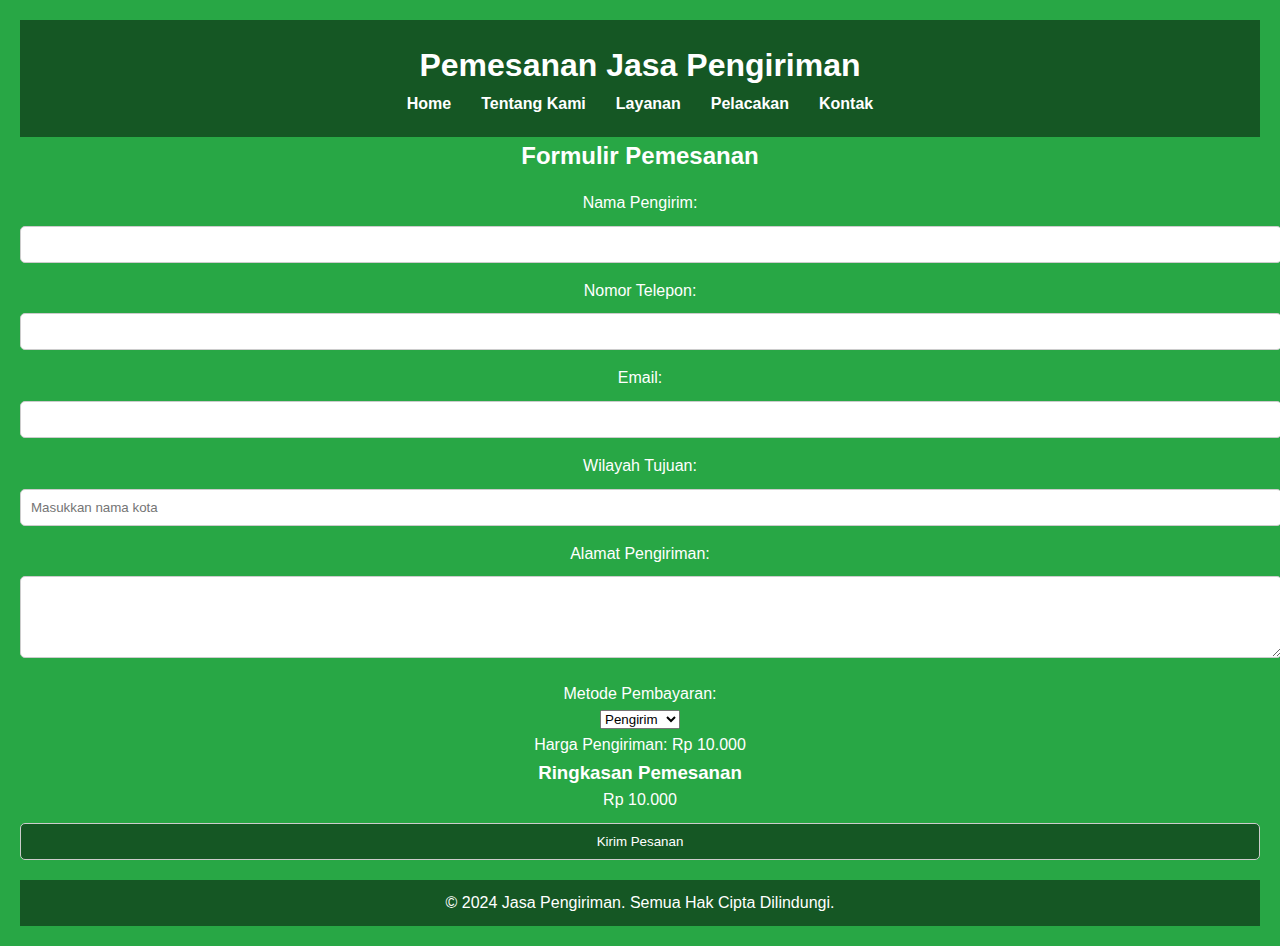
==== index.html @ ee3ae77f "Add files via upload" ====
<!DOCTYPE html>
<html lang="en">
<head>
    <meta charset="UTF-8">
    <meta name="viewport" content="width=device-width, initial-scale=1.0">
    <title>Pemesanan Jasa Pengiriman</title>
    <link rel="stylesheet" href="styles.css"> <!-- Menghubungkan file CSS -->
</head>

<body>
    <header>
        <h1>Pemesanan Jasa Pengiriman</h1>
        <nav>
            <ul>
                <li><a href="index.html">Home</a></li>
                <li><a href="about.html">Tentang Kami</a></li>
                <li><a href="services.html">Layanan</a></li>
                <li><a href="track.html">Pelacakan</a></li>
                <li><a href="contact.html">Kontak</a></li>
            </ul>
        </nav>
    </header>

    <section id="order-form">
        <h2>Formulir Pemesanan</h2>
        <form action="submit_order.php" method="POST" class="order-form">
            <label for="name">Nama Pengirim:</label>
            <input type="text" id="name" name="name" required>
    
            <label for="phone">Nomor Telepon:</label>
            <input type="tel" id="phone" name="phone" required>
    
            <label for="email">Email:</label>
            <input type="email" id="email" name="email" required>

            <label for="destination">Wilayah Tujuan:</label>
            <input type="text" id="destination" name="destination" placeholder="Masukkan nama kota" oninput="updateHarga()" required>
            
            <label for="address">Alamat Pengiriman:</label>
            <textarea id="address" name="address" rows="4" required></textarea>
            
            <label for="payment-method">Metode Pembayaran:</label>
            <select id="payment-method" name="payment-method" onchange="updateHarga()">
                <option value="sender">Pengirim</option>
                <option value="receiver">Penerima</option>
            </select>

            <p id="price-info">Harga Pengiriman: Rp 10.000</p> <!-- Menampilkan harga dinamis -->

            <h3>Ringkasan Pemesanan</h3>
            <p id="summary-price">Rp 10.000</p> <!-- Menampilkan harga total -->

            <button type="submit" class="btn-submit">Kirim Pesanan</button>
        </form>
    </section>

    <footer>
        <p>&copy; 2024 Jasa Pengiriman. Semua Hak Cipta Dilindungi.</p>
    </footer>

    <script>
        // Fungsi untuk memperbarui harga berdasarkan huruf depan wilayah tujuan
        function updateHarga() {
            var wilayah = document.getElementById("destination").value;
            if (wilayah) {
                // Mengambil huruf pertama dari wilayah
                var hurufDepan = wilayah.charAt(0).toLowerCase();

                // Menghitung harga berdasarkan huruf pertama
                var harga = 10000 + (hurufDepan.charCodeAt(0) - 'a'.charCodeAt(0)) * 1000;

                // Memperbarui tampilan harga
                document.getElementById("price-info").innerHTML = "Harga Pengiriman: Rp " + harga.toLocaleString();
                document.getElementById("summary-price").innerHTML = "Rp " + harga.toLocaleString();
            }
        }
    </script>
</body>
</html>
---- styles.css ----
/* Reset untuk semua elemen agar tidak ada margin dan padding default */
body, h1, h2, h3, p, ul, li, a {
    margin: 0;
    padding: 0;
    box-sizing: border-box;
}

/* Body and Layout */
body {
    font-family: Arial, sans-serif;
    line-height: 1.6;
    background-color: #28a745; /* Ganti latar belakang menjadi hijau */
    color: #fff; /* Ganti warna teks menjadi putih */
    text-align: center; /* Semua teks akan berada di tengah */
    padding: 20px;
}

/* Header */
header {
    background: #155724; /* Warna header lebih gelap untuk kontras */
    color: #fff;
    padding: 20px 0;
}

/* Navigation */
header nav ul {
    list-style: none;
    display: flex;
    justify-content: center;
}

header nav ul li {
    margin: 0 15px;
}

header nav ul li a {
    text-decoration: none;
    color: #fff;
    font-weight: bold;
}

header nav ul li a:hover {
    text-decoration: underline;
}

/* Main Content */
main {
    padding: 20px;
    max-width: 800px;
    margin: 0 auto;
}

/* Footer */
footer {
    text-align: center;
    background: #155724;
    color: #fff;
    padding: 10px 0;
    margin-top: 20px;
}

/* Form and Input */
form label {
    display: block;
    margin-top: 15px;
}

form input, form textarea, form button {
    width: 100%;
    padding: 10px;
    margin-top: 10px;
    border: 1px solid #ccc;
    border-radius: 5px;
}

form button {
    background: #155724;
    color: #fff;
    cursor: pointer;
}

form button:hover {
    background: #117a3e;
}

/* Styling for About Section */
.about {
    padding: 20px;
    line-height: 1.6;
}

.about h2 {
    margin-top: 40px; /* Jarak atas untuk judul utama */
    margin-bottom: 30px; /* Jarak bawah untuk judul utama */
    color: #fff;
    font-size: 24px;
}

.about h3 {
    margin-top: 30px; /* Jarak atas untuk subjudul */
    margin-bottom: 20px; /* Jarak bawah untuk subjudul */
    color: #fff;
    font-size: 22px;
}

/* Button Home Styling */
.btn-home {
    display: inline-block;
    margin-top: 40px; /* Jarak tombol dari konten atas */
    background-color: #155724;
    color: #fff;
    font-size: 18px;
    padding: 12px 20px;
    text-decoration: none;
    border-radius: 5px;
    text-align: center;
    position: relative;
    overflow: hidden;
    transition: all 0.3s ease;
}

.btn-home:hover {
    background-color: #117a3e; /* Efek hover untuk tombol */
}
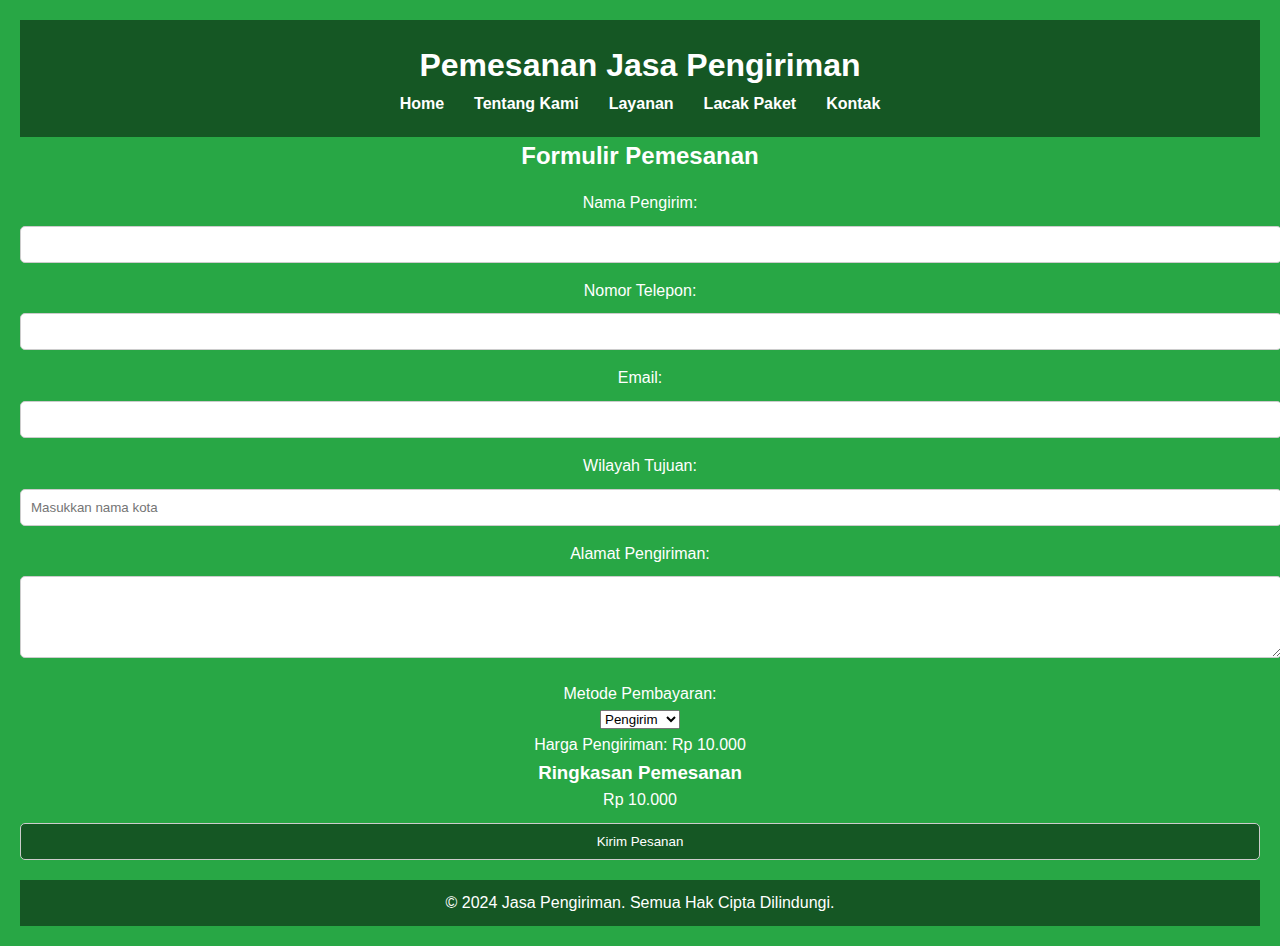
==== commit 5715de5d: "index.html" ====
--- a/index.html
+++ b/index.html
@@ -15,7 +15,7 @@
                 <li><a href="index.html">Home</a></li>
                 <li><a href="about.html">Tentang Kami</a></li>
                 <li><a href="services.html">Layanan</a></li>
-                <li><a href="track.html">Pelacakan</a></li>
+                <li><a href="track.html">Lacak Paket</a></li>
                 <li><a href="contact.html">Kontak</a></li>
             </ul>
         </nav>
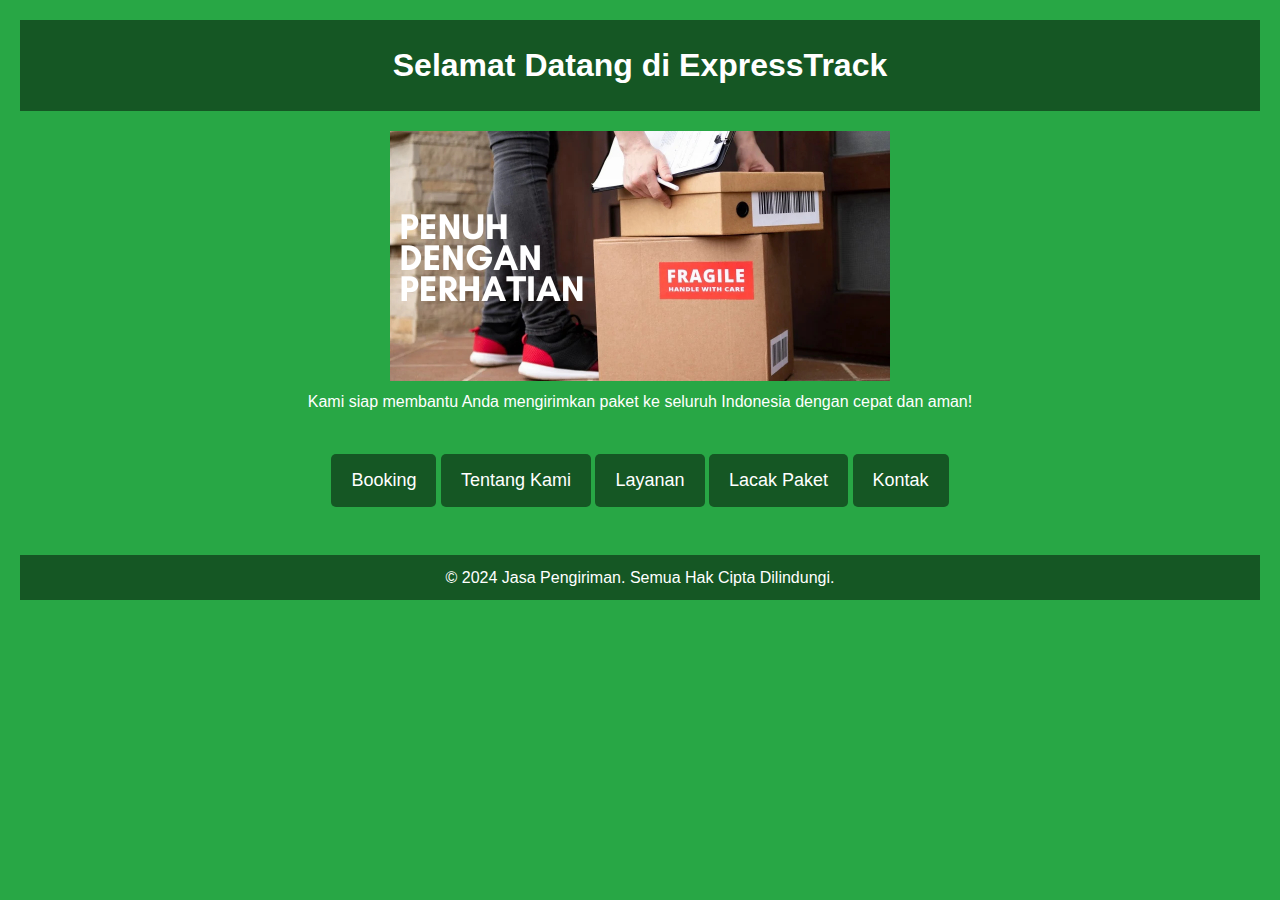
==== commit 2375003d: "Add files via upload" ====
--- a/index.html
+++ b/index.html
@@ -3,77 +3,56 @@
 <head>
     <meta charset="UTF-8">
     <meta name="viewport" content="width=device-width, initial-scale=1.0">
-    <title>Pemesanan Jasa Pengiriman</title>
-    <link rel="stylesheet" href="styles.css"> <!-- Menghubungkan file CSS -->
+    <title>Home - Jasa Pengiriman</title>
+    <link rel="stylesheet" href="styles.css">
 </head>
-
 <body>
     <header>
-        <h1>Pemesanan Jasa Pengiriman</h1>
-        <nav>
-            <ul>
-                <li><a href="index.html">Home</a></li>
-                <li><a href="about.html">Tentang Kami</a></li>
-                <li><a href="services.html">Layanan</a></li>
-                <li><a href="track.html">Lacak Paket</a></li>
-                <li><a href="contact.html">Kontak</a></li>
-            </ul>
-        </nav>
+        <h1>Selamat Datang di ExpressTrack</h1>
     </header>
 
-    <section id="order-form">
-        <h2>Formulir Pemesanan</h2>
-        <form action="submit_order.php" method="POST" class="order-form">
-            <label for="name">Nama Pengirim:</label>
-            <input type="text" id="name" name="name" required>
+    <main>
+        <div class="slideshow-container">
+            <div class="mySlides fade">
+                <img src="PenuhDenganPerhatian.png" style="width:500px;height:250px;%">
+            </div>
+            <div class="mySlides fade">
+                <img src="sat set.png" style="width:500px;height:250px;%">
+            </div>
+            <div class="mySlides fade">
+                <img src="siap menuju keberbagai wilayah.png"  style=width:500px;height:250px;%">
+            </div>
+        </div>
     
-            <label for="phone">Nomor Telepon:</label>
-            <input type="tel" id="phone" name="phone" required>
-    
-            <label for="email">Email:</label>
-            <input type="email" id="email" name="email" required>
-
-            <label for="destination">Wilayah Tujuan:</label>
-            <input type="text" id="destination" name="destination" placeholder="Masukkan nama kota" oninput="updateHarga()" required>
-            
-            <label for="address">Alamat Pengiriman:</label>
-            <textarea id="address" name="address" rows="4" required></textarea>
-            
-            <label for="payment-method">Metode Pembayaran:</label>
-            <select id="payment-method" name="payment-method" onchange="updateHarga()">
-                <option value="sender">Pengirim</option>
-                <option value="receiver">Penerima</option>
-            </select>
-
-            <p id="price-info">Harga Pengiriman: Rp 10.000</p> <!-- Menampilkan harga dinamis -->
-
-            <h3>Ringkasan Pemesanan</h3>
-            <p id="summary-price">Rp 10.000</p> <!-- Menampilkan harga total -->
-
-            <button type="submit" class="btn-submit">Kirim Pesanan</button>
-        </form>
-    </section>
+        <p>Kami siap membantu Anda mengirimkan paket ke seluruh Indonesia dengan cepat dan aman!</p>
+        <div class="button-group">
+            <a href="booking.html" class="btn-home">Booking</a>
+            <a href="about.html" class="btn-home">Tentang Kami</a>
+            <a href="services.html" class="btn-home">Layanan</a>
+            <a href="track.html" class="btn-home">Lacak Paket</a>
+            <a href="contact.html" class="btn-home">Kontak</a>
+        </div>
+    </main>
 
     <footer>
         <p>&copy; 2024 Jasa Pengiriman. Semua Hak Cipta Dilindungi.</p>
     </footer>
+    <script>
+        // Mengatur slideshow untuk mengganti gambar setiap 10 detik
+        let slideIndex = 0;
 
-    <script>
-        // Fungsi untuk memperbarui harga berdasarkan huruf depan wilayah tujuan
-        function updateHarga() {
-            var wilayah = document.getElementById("destination").value;
-            if (wilayah) {
-                // Mengambil huruf pertama dari wilayah
-                var hurufDepan = wilayah.charAt(0).toLowerCase();
+        function showSlides() {
+            let slides = document.getElementsByClassName("mySlides");
+            for (let i = 0; i < slides.length; i++) {
+                slides[i].style.display = "none";  
+            }
+            slideIndex++;
+            if (slideIndex > slides.length) {slideIndex = 1}    
+            slides[slideIndex-1].style.display = "block";  
+            setTimeout(showSlides, 10000); // Mengganti slide setiap 10 detik
+        }
 
-                // Menghitung harga berdasarkan huruf pertama
-                var harga = 10000 + (hurufDepan.charCodeAt(0) - 'a'.charCodeAt(0)) * 1000;
-
-                // Memperbarui tampilan harga
-                document.getElementById("price-info").innerHTML = "Harga Pengiriman: Rp " + harga.toLocaleString();
-                document.getElementById("summary-price").innerHTML = "Rp " + harga.toLocaleString();
-            }
-        }
+        showSlides(); // Memulai slideshow
     </script>
 </body>
 </html>
--- a/styles.css
+++ b/styles.css
@@ -122,3 +122,34 @@
 .btn-home:hover {
     background-color: #117a3e; /* Efek hover untuk tombol */
 }
+/* Form Pelacakan */
+.tracking-form {
+    margin: 20px auto;
+    padding: 20px;
+    background-color: #155724;
+    color: #fff;
+    border-radius: 5px;
+    max-width: 400px;
+    text-align: center;
+}
+
+.tracking-form input {
+    width: 80%;
+    padding: 10px;
+    margin: 10px 0;
+    border: 1px solid #c40c0c;
+    border-radius: 5px;
+}
+
+.tracking-form button {
+    padding: 10px 20px;
+    background-color: #117a3e;
+    color: #fff;
+    border: none;
+    border-radius: 5px;
+    cursor: pointer;
+}
+
+.tracking-form button:hover {
+    background-color: #0c5d2a;
+}
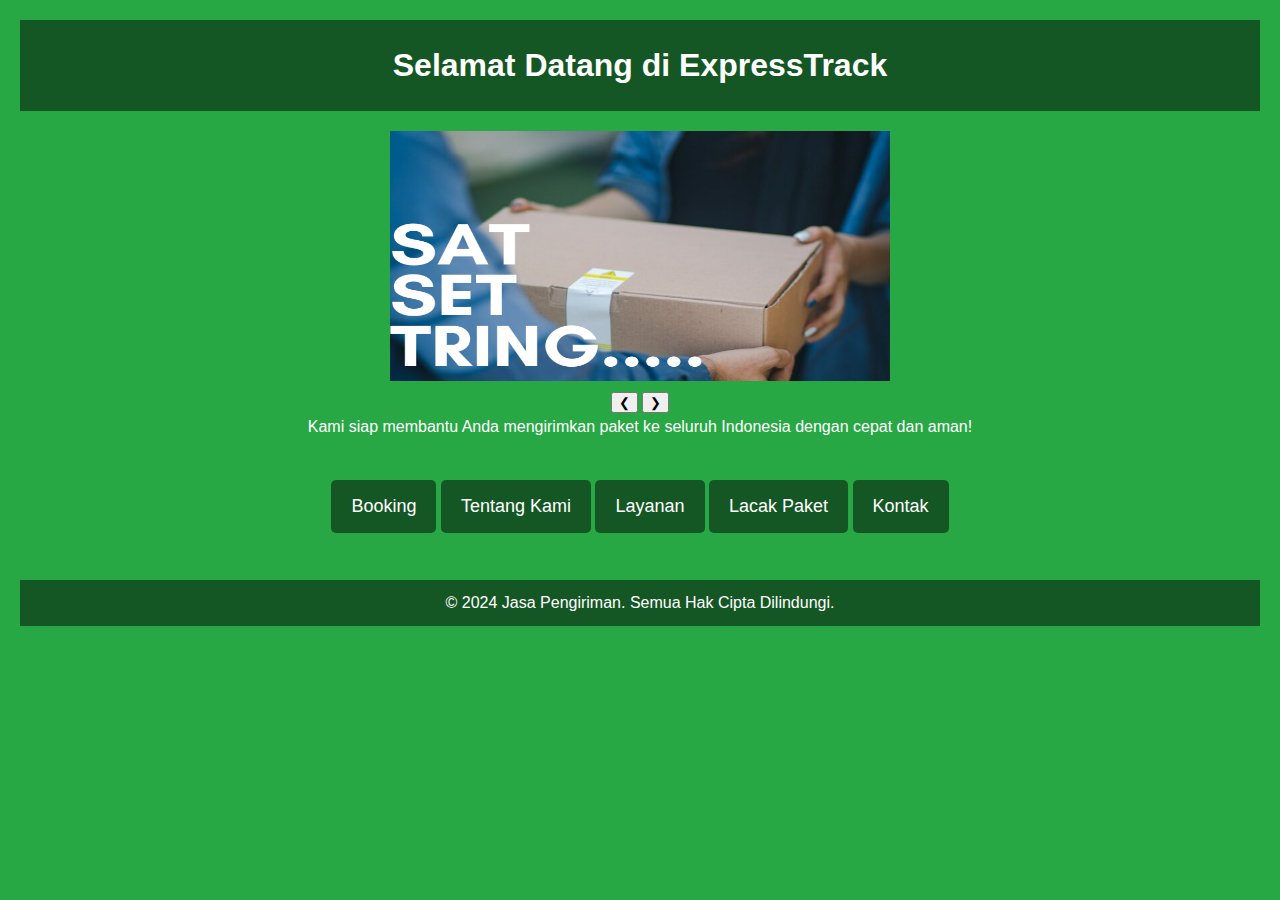
==== commit c437d3c5: "Update index.html" ====
--- a/index.html
+++ b/index.html
@@ -22,6 +22,9 @@
             <div class="mySlides fade">
                 <img src="siap menuju keberbagai wilayah.png"  style=width:500px;height:250px;%">
             </div>
+            <!-- Navigation buttons -->
+        <button class="prev" onclick="changeSlide(-1)">&#10094;</button>
+        <button class="next" onclick="changeSlide(1)">&#10095;</button>
         </div>
     
         <p>Kami siap membantu Anda mengirimkan paket ke seluruh Indonesia dengan cepat dan aman!</p>
@@ -38,21 +41,42 @@
         <p>&copy; 2024 Jasa Pengiriman. Semua Hak Cipta Dilindungi.</p>
     </footer>
     <script>
-        // Mengatur slideshow untuk mengganti gambar setiap 10 detik
         let slideIndex = 0;
 
-        function showSlides() {
+        // Menampilkan slide pertama
+        showSlide(slideIndex);
+
+        // Fungsi untuk menampilkan slide sesuai dengan index
+        function showSlide(index) {
             let slides = document.getElementsByClassName("mySlides");
+
+            if (index >= slides.length) { slideIndex = 0; }
+            if (index < 0) { slideIndex = slides.length - 1; }
+
+            // Menyembunyikan semua slide
             for (let i = 0; i < slides.length; i++) {
                 slides[i].style.display = "none";  
             }
-            slideIndex++;
-            if (slideIndex > slides.length) {slideIndex = 1}    
-            slides[slideIndex-1].style.display = "block";  
-            setTimeout(showSlides, 10000); // Mengganti slide setiap 10 detik
+
+            // Menampilkan slide yang sesuai dengan index
+            slides[slideIndex].style.display = "block";  
         }
 
-        showSlides(); // Memulai slideshow
+        // Fungsi untuk mengubah slide dengan tombol prev atau next
+        function changeSlide(n) {
+            slideIndex += n;
+            showSlide(slideIndex);
+        }
+
+        // Fungsi untuk mengganti slide otomatis setiap 10 detik
+        function autoShowSlides() {
+            slideIndex++;
+            showSlide(slideIndex);
+            setTimeout(autoShowSlides, 7000);  // Ganti slide setiap 10 detik
+        }
+
+        // Memulai slideshow otomatis
+        autoShowSlides();
     </script>
 </body>
 </html>
